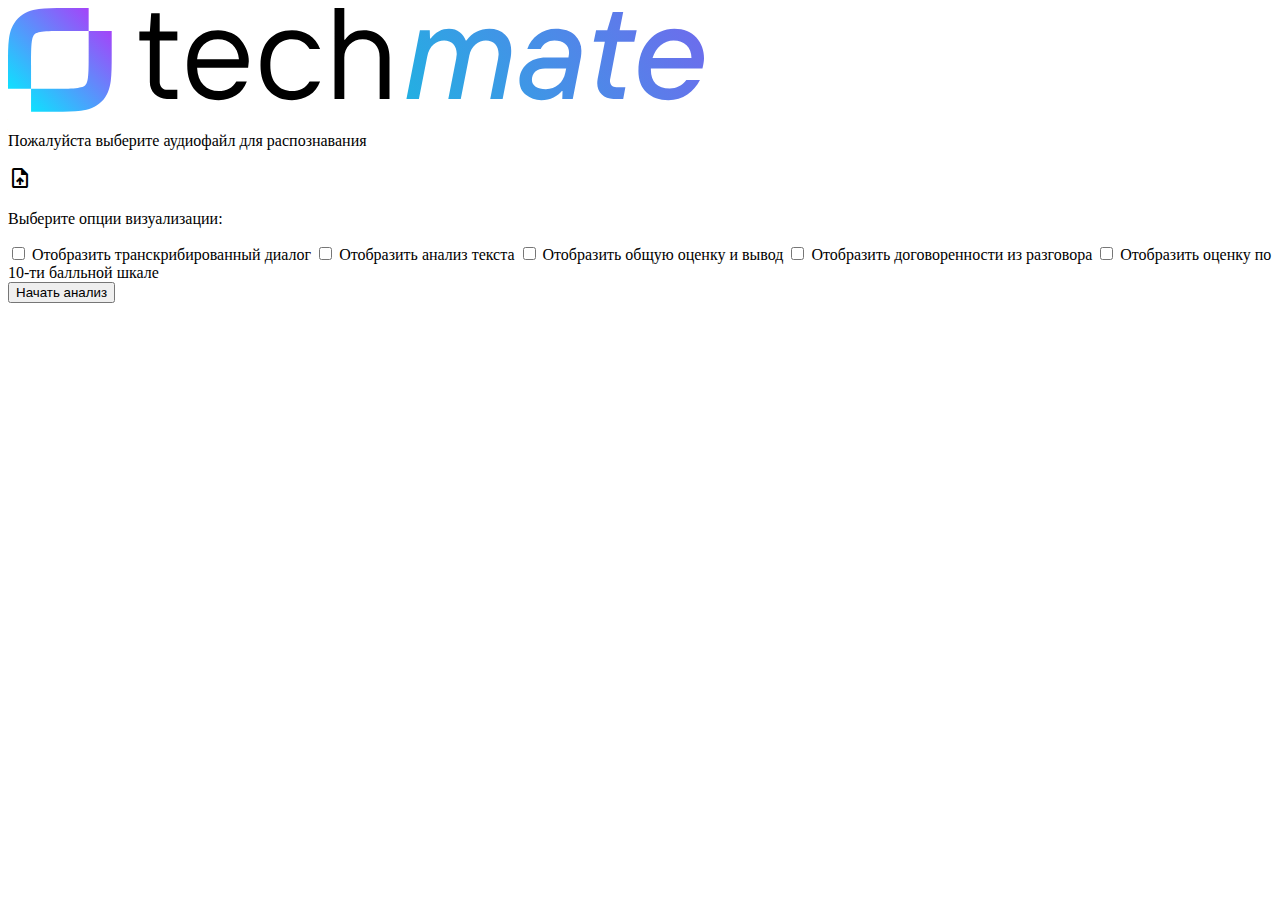
==== templates/index.html @ 691c3cd8 "techmateDashboard v1_2024-08-12" ====
<!doctype html>
<html lang="ru">
<head>
    <meta charset="UTF-8">
    <meta name="viewport"
          content="width=device-width, user-scalable=no, initial-scale=1.0, maximum-scale=1.0, minimum-scale=1.0">
    <meta http-equiv="X-UA-Compatible" content="ie=edge">
    <link rel="stylesheet" href="{{ url_for('static', filename='css/main.css') }}">
    <link rel="stylesheet" href="https://fonts.googleapis.com/css2?family=Material+Symbols+Outlined:opsz,wght,FILL,GRAD@24,400,0,0" />
    <link href="https://fonts.googleapis.com/icon?family=Material+Icons" rel="stylesheet">
    <link rel="icon" type="image/png" href="/static/images/favicon.png">
    <title>TechmateDemo</title>
</head>
<body>
  <div class="background"></div>
  <div class="content">
    <div class="main-container">
        <div class="analysis-column-container">
            <div id="lottie-container" style="display: none; text-align: center;"></div>
            <p id="analysis-text" style="display: none; text-align: center;">Анализируем нашими нейросетями. Может занять 2-5 минут.</p>
        </div>
        <img src="/static/images/black.svg" alt="Логотип" class="logo">
        <div class="buttons-container" style="display: none">
            <button id="download-excel" class="download-btn"><span class="material-icons">file_download</span>Скачать Excel</button>
            <button id="back-button" class="home-btn"><span class="material-icons">replay</span>В начало</button>
        </div>
        <div class="column-container">
            <div class="outer-wrapper">
              <div class="inner-container">
                    <p>Пожалуйста выберите аудиофайл для распознавания</p>
              </div>
                <form id="upload-form" action="/" method="post" enctype="multipart/form-data">
                  <label class="button">
                    <span class="material-symbols-outlined">upload_file</span>
                    <input type="file" name="file" accept=".mp3,.wav,.m4a" style="display: none;" onchange="handleFileSelect(event)">
                  </label>
                </form>
            </div>
            <div class="options-container">
                <p class="options-title">Выберите опции визуализации:</p>
                <label class="checkbox-label"><input type="checkbox" name="options" value="dialogTranscribed"> Отобразить транскрибированный диалог</label>
                <label class="checkbox-label"><input type="checkbox" name="options" value="textAnalysis"> Отобразить анализ текста</label>
                <label class="checkbox-label"><input type="checkbox" name="options" value="generalRanking"> Отобразить общую оценку и вывод</label>
                <label class="checkbox-label"><input type="checkbox" name="options" value="agreements"> Отобразить договоренности из разговора</label>
                <label class="checkbox-label"><input type="checkbox" name="options" value="score"> Отобразить оценку по 10-ти балльной шкале</label>
            </div>
        </div>
        <button id="analyze-button" class="analysis-button">Начать анализ</button>
        <div id="results" style="display: none;">
            <div class="results-container">
                <div class="result-box" id="dialogTranscribed" style="display: none;">
                    <h4>Транскрибированный диалог</h4>
                    <div class="scroll-box" >[dialogtranscribed]</div>
                </div>
                <div class="result-box" id="textAnalysis" style="display: none;">
                    <h4>Анализ текста</h4>
                    <div class="scroll-box">[textanalysed]</div>
                </div>
                <div class="result-box" id="generalRanking" style="display: none;">
                    <h4>Общая оценка звонка (вывод и мнение)</h4>
                    <div class="scroll-box">[generalranking]</div>
                </div>
                <div class="result-box" id="agreements" style="display: none;">
                    <h4>Договоренности</h4>
                    <div class="scroll-box">[agreements]</div>
                </div>
                <div class="result-box" id="score" style="display: none;">
                    <h4>Оценка по 10-ти балльной шкале</h4>
                    <div class="scroll-box">[score]</div>
                </div>
            </div>

        </div>
    </div>
  </div>
    <script src="/static/lottie/lottie.js"></script>
<script>
    document.addEventListener('DOMContentLoaded', function() {
        var animation = lottie.loadAnimation({
            container: document.getElementById('lottie-container'), // Указываем контейнер для анимации
            renderer: 'svg',
            loop: true,
            autoplay: true, // Не начинать автоматическое воспроизведение
            path: '/static/lottie/Animation_-_1721608187797.json' // Путь к файлу анимации
        });
        const analyzeButton = document.getElementById('analyze-button');
        const columnContainer = document.querySelector('.column-container');
        const lottieContainer = document.getElementById('lottie-container');
        const resultsContainer = document.getElementById('results');
        const uploadForm = document.getElementById('upload-form');
        const fileInput = uploadForm.querySelector('input[type="file"]');
        const analysisText = document.getElementById('analysis-text');
        const buttonContainer = document.querySelector('.buttons-container');
        const checkboxes = document.querySelectorAll('.options-container input[type="checkbox"]'); // Получаем все чекбоксы
        const backButton = document.getElementById('back-button');
        const downloadButton = document.getElementById('download-excel');
        let downloadUrl = ''; // Ссылка на скачивание файла

        analyzeButton.addEventListener('click', function() {
            if (fileInput.files.length === 0) {
                console.error("No file selected.");
                alert("Please select a file before analyzing.");
                return;
            }
            columnContainer.style.display = 'none';
            analyzeButton.style.display = 'none';
            lottieContainer.style.display = 'block';
            analysisText.style.display = 'block';


            const formData = new FormData();
            formData.append("file", fileInput.files[0]);

            fetch('http://10.88.88.90:3000/upload/', {
                method: 'POST',
                body: formData
            })
            .then(response => response.json())
            .then(data => {
                lottieContainer.style.display = 'none';
                analysisText.style.display = 'none';
                resultsContainer.style.display = 'block';
                buttonContainer.style.display = 'block';
                document.getElementById('dialogTranscribed').querySelector('.scroll-box').textContent = data.dialog_transcribed;
                document.getElementById('textAnalysis').querySelector('.scroll-box').textContent = data.text_analysed;
                document.getElementById('generalRanking').querySelector('.scroll-box').textContent = data.general_ranking;
                document.getElementById('agreements').querySelector('.scroll-box').textContent = data.agreements;
                document.getElementById('score').querySelector('.scroll-box').textContent = data.score;
                downloadUrl = data.excel_link
                displayResults(data);
            })
            .catch(error => {
                console.error('Error:', error);
                resultsContainer.innerHTML = 'Произошла ошибка при получении данных... Возвращение на главную страницу';
                resultsContainer.style.display = 'block';
                lottieContainer.style.display = 'none';
                analysisText.style.display = 'none';
                setTimeout(
                  () => {
                    resultsContainer.style.display = 'none';
                    buttonContainer.style.display = 'none';
                    columnContainer.style.display = 'block';
                    analyzeButton.style.display = 'block';
                  },
                  4 * 1000
                );
            });
        });

        function displayResults(data) {
            checkboxes.forEach(checkbox => {
                const resultId = checkbox.value;
                const resultDiv = document.getElementById(resultId);
                if (checkbox.checked && resultDiv) {
                    resultDiv.style.display = 'block';
                } else {
                    resultDiv.style.display = 'none';
                }
            });
            resultsContainer.style.display = 'block';
            buttonContainer.style.display = 'block';
        }


        function handleFileSelect(event) {
            const filenameDisplay = document.querySelector('.inner-container p');
            if (event.target.files.length === 0) {
                console.error("No file selected.");
                filenameDisplay.textContent = 'Пожалуйста выберите аудиофайл для распознавания';
            } else {
                console.log("File selected: ", event.target.files[0].name);
                filenameDisplay.textContent = event.target.files[0].name;
            }
        }

        fileInput.addEventListener('change', handleFileSelect);

        backButton.addEventListener('click', function() {
            resultsContainer.style.display = 'none';
            buttonContainer.style.display = 'none';
            columnContainer.style.display = 'block';
            analyzeButton.style.display = 'block';
        });

        downloadButton.addEventListener('click', function() {
            if (downloadUrl) {
                window.location.href = downloadUrl; // Перенаправление на URL скачивания файла
            } else {
                alert('Ссылка на скачивание еще не доступна. Попробуйте еще раз позже.');
            }
        });

    });
</script>
</body>
</html>
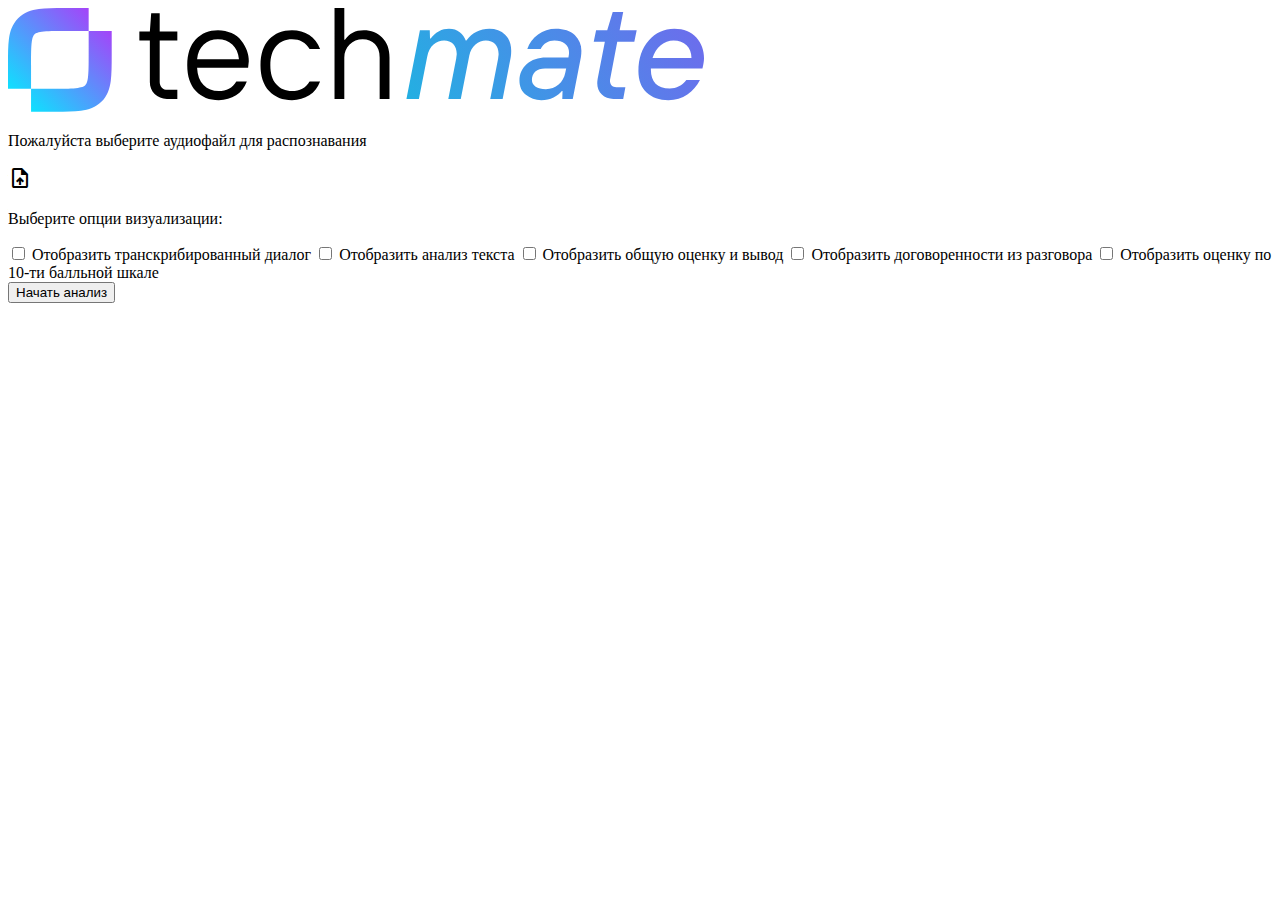
==== commit e4ce0c30: "dashboard hotfix file download v1.3_2024-08-12" ====
--- a/templates/index.html
+++ b/templates/index.html
@@ -111,7 +111,7 @@
             const formData = new FormData();
             formData.append("file", fileInput.files[0]);
 
-            fetch('http://10.88.88.90:3000/upload/', {
+            fetch('/start-analysis', {
                 method: 'POST',
                 body: formData
             })
@@ -184,7 +184,7 @@
 
         downloadButton.addEventListener('click', function() {
             if (downloadUrl) {
-                window.location.href = downloadUrl; // Перенаправление на URL скачивания файла
+                window.location.href = '/download-excel?url=' + encodeURIComponent(downloadUrl); // Перенаправление на URL скачивания файла
             } else {
                 alert('Ссылка на скачивание еще не доступна. Попробуйте еще раз позже.');
             }
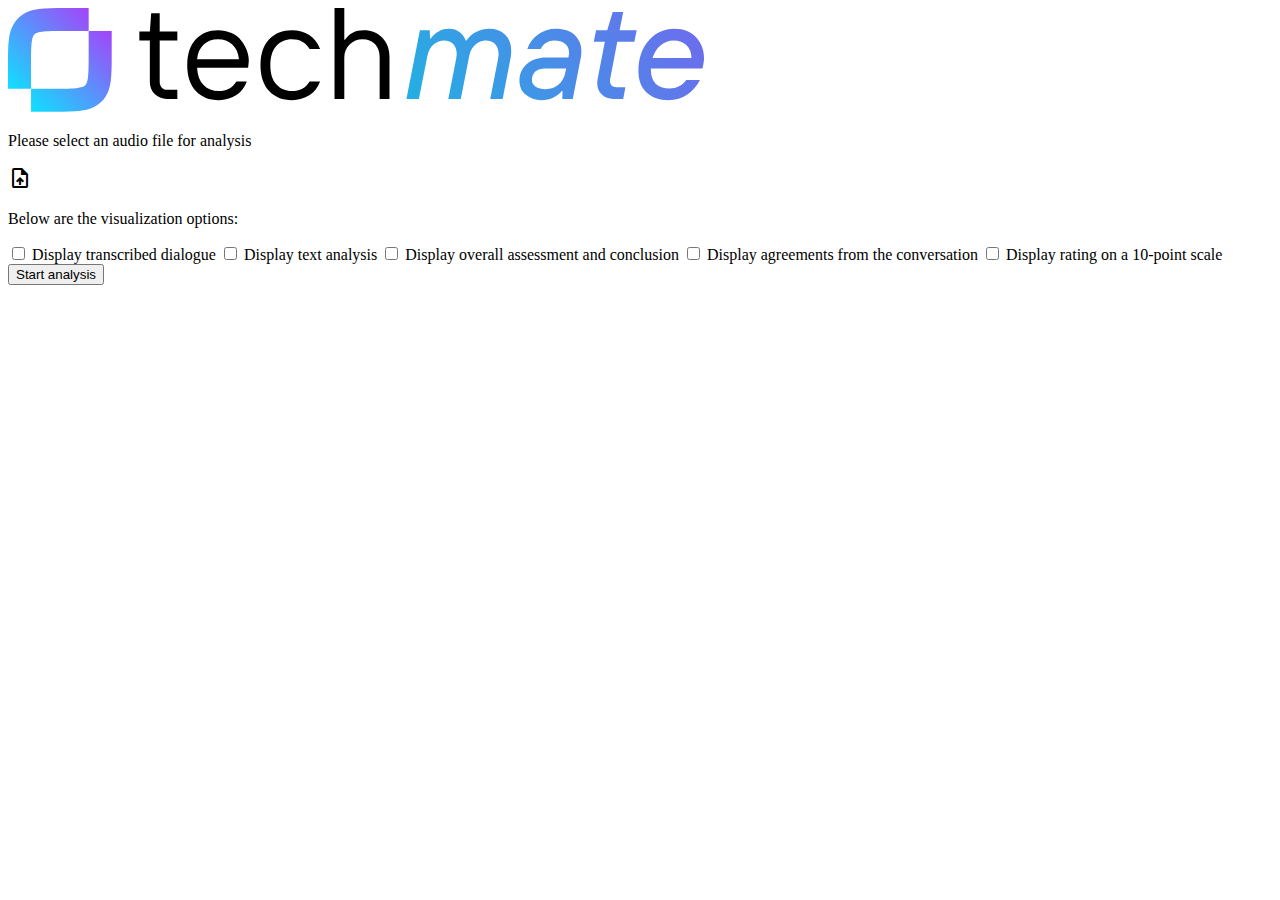
==== commit e3ec13fa: "English version of website" ====
--- a/templates/index.html
+++ b/templates/index.html
@@ -17,7 +17,7 @@
     <div class="main-container">
         <div class="analysis-column-container">
             <div id="lottie-container" style="display: none; text-align: center;"></div>
-            <p id="analysis-text" style="display: none; text-align: center;">Анализируем нашими нейросетями. Может занять 2-5 минут.</p>
+            <p id="analysis-text" style="display: none; text-align: center;">Analysing using our pipeline. Might take from 2 to 5 minutes.</p>
         </div>
         <img src="/static/images/black.svg" alt="Логотип" class="logo">
         <div class="buttons-container" style="display: none">
@@ -27,7 +27,7 @@
         <div class="column-container">
             <div class="outer-wrapper">
               <div class="inner-container">
-                    <p>Пожалуйста выберите аудиофайл для распознавания</p>
+                    <p>Please select an audio file for analysis</p>
               </div>
                 <form id="upload-form" action="/" method="post" enctype="multipart/form-data">
                   <label class="button">
@@ -37,35 +37,35 @@
                 </form>
             </div>
             <div class="options-container">
-                <p class="options-title">Выберите опции визуализации:</p>
-                <label class="checkbox-label"><input type="checkbox" name="options" value="dialogTranscribed"> Отобразить транскрибированный диалог</label>
-                <label class="checkbox-label"><input type="checkbox" name="options" value="textAnalysis"> Отобразить анализ текста</label>
-                <label class="checkbox-label"><input type="checkbox" name="options" value="generalRanking"> Отобразить общую оценку и вывод</label>
-                <label class="checkbox-label"><input type="checkbox" name="options" value="agreements"> Отобразить договоренности из разговора</label>
-                <label class="checkbox-label"><input type="checkbox" name="options" value="score"> Отобразить оценку по 10-ти балльной шкале</label>
+                <p class="options-title">Below are the visualization options:</p>
+                <label class="checkbox-label"><input type="checkbox" name="options" value="dialogTranscribed"> Display transcribed dialogue</label>
+                <label class="checkbox-label"><input type="checkbox" name="options" value="textAnalysis"> Display text analysis</label>
+                <label class="checkbox-label"><input type="checkbox" name="options" value="generalRanking"> Display overall assessment and conclusion</label>
+                <label class="checkbox-label"><input type="checkbox" name="options" value="agreements"> Display agreements from the conversation</label>
+                <label class="checkbox-label"><input type="checkbox" name="options" value="score"> Display rating on a 10-point scale</label>
             </div>
         </div>
-        <button id="analyze-button" class="analysis-button">Начать анализ</button>
+        <button id="analyze-button" class="analysis-button">Start analysis</button>
         <div id="results" style="display: none;">
             <div class="results-container">
                 <div class="result-box" id="dialogTranscribed" style="display: none;">
-                    <h4>Транскрибированный диалог</h4>
+                    <h4>Transcribed dialogue</h4>
                     <div class="scroll-box" >[dialogtranscribed]</div>
                 </div>
                 <div class="result-box" id="textAnalysis" style="display: none;">
-                    <h4>Анализ текста</h4>
+                    <h4>Text analysis</h4>
                     <div class="scroll-box">[textanalysed]</div>
                 </div>
                 <div class="result-box" id="generalRanking" style="display: none;">
-                    <h4>Общая оценка звонка (вывод и мнение)</h4>
+                    <h4>General dialog ranking (conclusion and opinion)</h4>
                     <div class="scroll-box">[generalranking]</div>
                 </div>
                 <div class="result-box" id="agreements" style="display: none;">
-                    <h4>Договоренности</h4>
+                    <h4>Agreements</h4>
                     <div class="scroll-box">[agreements]</div>
                 </div>
                 <div class="result-box" id="score" style="display: none;">
-                    <h4>Оценка по 10-ти балльной шкале</h4>
+                    <h4>Final Score</h4>
                     <div class="scroll-box">[score]</div>
                 </div>
             </div>
@@ -131,7 +131,7 @@
             })
             .catch(error => {
                 console.error('Error:', error);
-                resultsContainer.innerHTML = 'Произошла ошибка при получении данных... Возвращение на главную страницу';
+                resultsContainer.innerHTML = 'Error occurred... Moving back to main page';
                 resultsContainer.style.display = 'block';
                 lottieContainer.style.display = 'none';
                 analysisText.style.display = 'none';
@@ -166,7 +166,7 @@
             const filenameDisplay = document.querySelector('.inner-container p');
             if (event.target.files.length === 0) {
                 console.error("No file selected.");
-                filenameDisplay.textContent = 'Пожалуйста выберите аудиофайл для распознавания';
+                filenameDisplay.textContent = 'Please select an audio file for transcription.';
             } else {
                 console.log("File selected: ", event.target.files[0].name);
                 filenameDisplay.textContent = event.target.files[0].name;
@@ -186,7 +186,7 @@
             if (downloadUrl) {
                 window.location.href = '/download-excel?url=' + encodeURIComponent(downloadUrl); // Перенаправление на URL скачивания файла
             } else {
-                alert('Ссылка на скачивание еще не доступна. Попробуйте еще раз позже.');
+                alert('Link is not ready yet. Try again later');
             }
         });
 
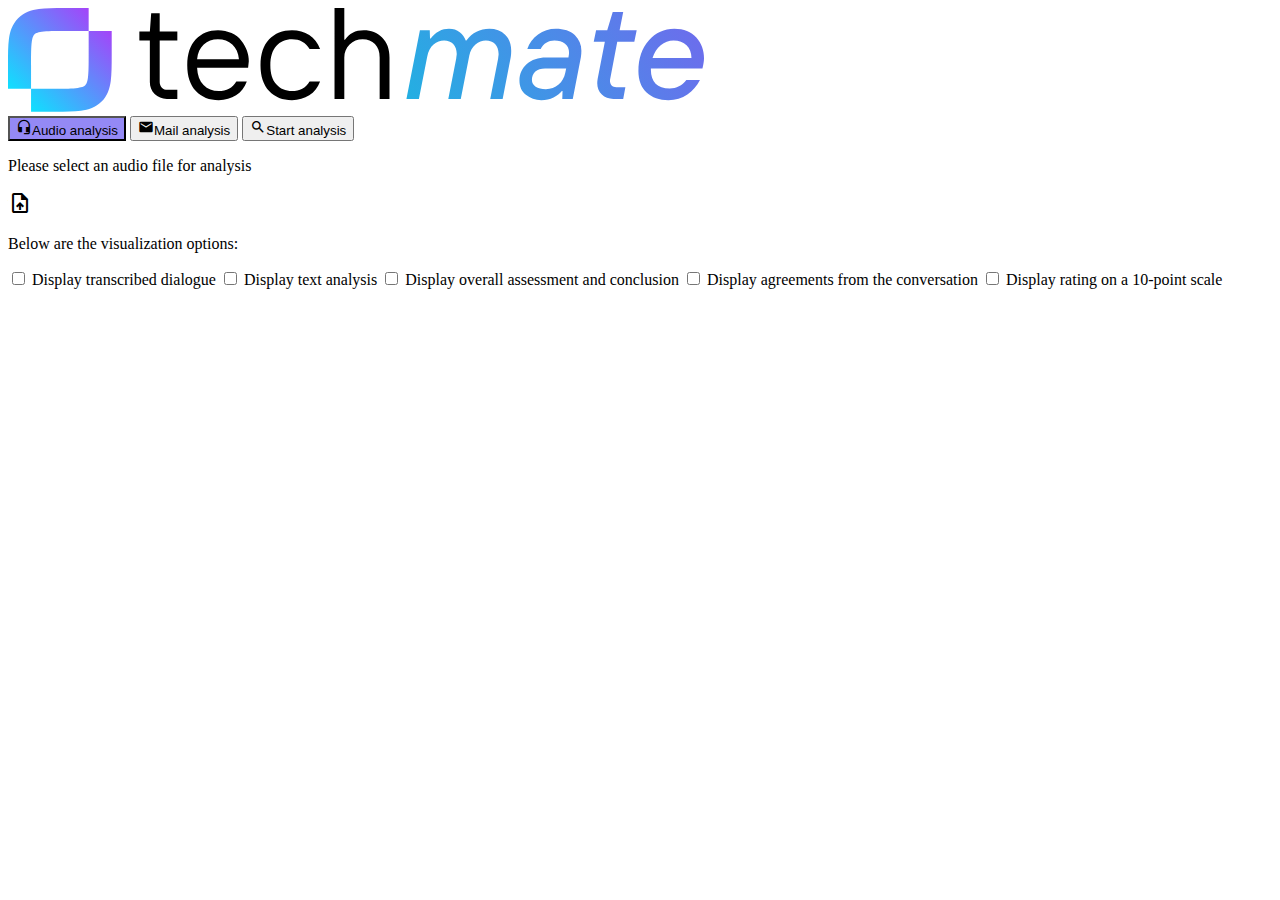
==== commit 9d7764f2: "New design +mail analysis 26.08.2024" ====
--- a/templates/index.html
+++ b/templates/index.html
@@ -14,183 +14,128 @@
 <body>
   <div class="background"></div>
   <div class="content">
-    <div class="main-container">
-        <div class="analysis-column-container">
-            <div id="lottie-container" style="display: none; text-align: center;"></div>
-            <p id="analysis-text" style="display: none; text-align: center;">Analysing using our pipeline. Might take from 2 to 5 minutes.</p>
-        </div>
-        <img src="/static/images/black.svg" alt="Логотип" class="logo">
-        <div class="buttons-container" style="display: none">
-            <button id="download-excel" class="download-btn"><span class="material-icons">file_download</span>Скачать Excel</button>
-            <button id="back-button" class="home-btn"><span class="material-icons">replay</span>В начало</button>
-        </div>
-        <div class="column-container">
-            <div class="outer-wrapper">
-              <div class="inner-container">
-                    <p>Please select an audio file for analysis</p>
+      <img src="/static/images/black.svg" alt="Логотип" class="logo">
+      <div class="column-container">
+          <div class="for-shadow" id="main-container">
+              <div class="row-container">
+                  <div id="service-buttons" class="left-buttons-container">
+                      <div class="column-container">
+                          <button id="audio-transcription-button" class="select-service-button" style="background-color: #9489F5;"><i class="material-icons" style="font-size: 16px;">headset_mic</i>Audio analysis</button>
+                          <button id="msg-analysis-button" class="select-service-button"><i class="material-icons" style="font-size: 16px;">mail</i>Mail analysis</button>
+                          <button id="analyze-calls-button" class="analysis-button"><i class="material-icons" style="font-size: 16px;">search</i>Start analysis</button>
+                          <button id="analyze-mail-button" class="analysis-button" style="Display: none;"><i class="material-icons" style="font-size: 16px;">search</i>Start analysis</button>
+                      </div>
+                  </div>
+                  <div id="calls-container" class="calls-container" style="">
+                      <div class="column-container">
+                          <div class="outer-wrapper">
+                              <div class="inner-container">
+                                  <p>Please select an audio file for analysis</p>
+                              </div>
+                              <form id="upload-form" action="/" method="post" enctype="multipart/form-data">
+                                  <label class="button">
+                                      <span class="material-symbols-outlined">upload_file</span>
+                                      <input type="file" name="file" accept=".mp3,.wav,.m4a" style="display: none;">
+                                  </label>
+                              </form>
+                          </div>
+                          <div class="options-container">
+                              <p class="options-title">Below are the visualization options:</p>
+                              <label class="checkbox-label"><input type="checkbox" name="options" value="dialogTranscribed"> Display transcribed dialogue</label>
+                              <label class="checkbox-label"><input type="checkbox" name="options" value="textAnalysis"> Display text analysis</label>
+                              <label class="checkbox-label"><input type="checkbox" name="options" value="generalRanking"> Display overall assessment and conclusion</label>
+                              <label class="checkbox-label"><input type="checkbox" name="options" value="agreements"> Display agreements from the conversation</label>
+                              <label class="checkbox-label"><input type="checkbox" name="options" value="score"> Display rating on a 10-point scale</label>
+                          </div>
+                      </div>
+                  </div>
+                  <div class="row-container">
+                      <div id="calls-result-options" class="left-buttons-container" style="Display: none;">
+                          <div class="column-container">
+                              <button id="general-results-calls" class="results-buttons-calls">General</button>
+                              <button id="transcription-result-calls" class="results-buttons-calls" data-target="dialogTranscribed">Transcription</button>
+                              <button id="text-analysis-calls" class="results-buttons-calls" data-target="textAnalysis">Text analysis</button>
+                              <button id="general-dialog-ranking-calls" class="results-buttons-calls" data-target="generalRanking">Conclusion</button>
+                              <button id="agreements-calls" class="results-buttons-calls" data-target="agreements">Agreements</button>
+                              <button id="final-score-calls" class="results-buttons-calls" data-target="score">Final Score</button>
+                              <button id="download-excel" class="download-btn"><i class="material-icons" style="font-size: 16px;">browser_updated</i>Download</button>
+                              <button id="back-button" class="home-btn"><i class="material-icons" style="font-size: 16px;">replay</i>Back</button>
+                          </div>
+                      </div>
+                      <div id="calls-result-container" class="calls-container" style="Display: none;">
+                          <div class="analysis-column-container">
+                              <div id="lottie-container" style="display: none; text-align: center;"></div>
+                              <p id="analysis-text" style="display: none; text-align: center;">Analysing using our pipeline. Might take from 2 to 5 minutes.</p>
+                          </div>
+                          <div id="results" style="display: none;">
+                              <div class="results-container">
+                                  <div class="result-box" id="dialogTranscribed">
+                                      <h4>Transcribed dialogue</h4>
+                                      <div class="scroll-box" >[dialogtranscribed]</div>
+                                  </div>
+                                  <div class="result-box" id="textAnalysis" >
+                                      <h4>Text analysis</h4>
+                                      <div class="scroll-box">[textanalysed]</div>
+                                  </div>
+                                  <div class="result-box" id="generalRanking" >
+                                      <h4>General dialog ranking (conclusion and opinion)</h4>
+                                      <div class="scroll-box">[generalranking]</div>
+                                  </div>
+                                  <div class="result-box" id="agreements" >
+                                      <h4>Agreements</h4>
+                                      <div class="scroll-box">[agreements]</div>
+                                  </div>
+                                  <div class="result-box" id="score">
+                                      <h4>Final Score</h4>
+                                      <div class="scroll-box">[score]</div>
+                                  </div>
+                              </div>
+                          </div>
+                      </div>
+                  </div>
+                  <div id="mail-container" class="calls-container" style="Display: none;">
+                      <div class="outer-wrapper">
+                          <div class="inner-container">
+                              <p id="mail-file-name">Please select a .eml file for analysis</p>
+                          </div>
+                          <form id="upload-form-mail" action="/" method="post" enctype="multipart/form-data">
+                              <label class="button">
+                                  <span class="material-symbols-outlined">upload_file</span>
+                                  <input type="file" name="file" accept=".eml" style="display: none;">
+                              </label>
+                          </form>
+                      </div>
+                  </div>
+                  <div class="row-container">
+                      <div id="mail-result-options" class="left-buttons-container" style="Display: none;">
+                          <div class="column-container">
+                              <button id="back-button-mail" class="home-btn"><i class="material-icons" style="font-size: 16px;">replay</i>Back</button>
+                          </div>
+                      </div>
+                      <div id="mail-result-container" class="calls-container" style="Display: none;">
+                          <div class="analysis-column-container">
+                              <div id="lottie-container-mail" style="display: none; text-align: center;"></div>
+                              <p id="analysis-text-mail" style="display: none; text-align: center;">Analysing using our pipeline. Might take from 2 to 5 minutes.</p>
+                          </div>
+                          <div id="results-mail" style="display: none;">
+                              <div class="results-container">
+                                  <div class="result-box" id="relevant_items">
+                                      <h4>Relevant Items</h4>
+                                      <div class="scroll-box" >[relevant_items]</div>
+                                  </div>
+                                  <div class="result-box" id="specifications">
+                                      <h4>Specifications</h4>
+                                      <div class="scroll-box">[specifications]</div>
+                                  </div>
+                              </div>
+                          </div>
+                      </div>
+                  </div>
               </div>
-                <form id="upload-form" action="/" method="post" enctype="multipart/form-data">
-                  <label class="button">
-                    <span class="material-symbols-outlined">upload_file</span>
-                    <input type="file" name="file" accept=".mp3,.wav,.m4a" style="display: none;" onchange="handleFileSelect(event)">
-                  </label>
-                </form>
-            </div>
-            <div class="options-container">
-                <p class="options-title">Below are the visualization options:</p>
-                <label class="checkbox-label"><input type="checkbox" name="options" value="dialogTranscribed"> Display transcribed dialogue</label>
-                <label class="checkbox-label"><input type="checkbox" name="options" value="textAnalysis"> Display text analysis</label>
-                <label class="checkbox-label"><input type="checkbox" name="options" value="generalRanking"> Display overall assessment and conclusion</label>
-                <label class="checkbox-label"><input type="checkbox" name="options" value="agreements"> Display agreements from the conversation</label>
-                <label class="checkbox-label"><input type="checkbox" name="options" value="score"> Display rating on a 10-point scale</label>
-            </div>
-        </div>
-        <button id="analyze-button" class="analysis-button">Start analysis</button>
-        <div id="results" style="display: none;">
-            <div class="results-container">
-                <div class="result-box" id="dialogTranscribed" style="display: none;">
-                    <h4>Transcribed dialogue</h4>
-                    <div class="scroll-box" >[dialogtranscribed]</div>
-                </div>
-                <div class="result-box" id="textAnalysis" style="display: none;">
-                    <h4>Text analysis</h4>
-                    <div class="scroll-box">[textanalysed]</div>
-                </div>
-                <div class="result-box" id="generalRanking" style="display: none;">
-                    <h4>General dialog ranking (conclusion and opinion)</h4>
-                    <div class="scroll-box">[generalranking]</div>
-                </div>
-                <div class="result-box" id="agreements" style="display: none;">
-                    <h4>Agreements</h4>
-                    <div class="scroll-box">[agreements]</div>
-                </div>
-                <div class="result-box" id="score" style="display: none;">
-                    <h4>Final Score</h4>
-                    <div class="scroll-box">[score]</div>
-                </div>
-            </div>
-
-        </div>
-    </div>
+          </div>
+      </div>
   </div>
-    <script src="/static/lottie/lottie.js"></script>
-<script>
-    document.addEventListener('DOMContentLoaded', function() {
-        var animation = lottie.loadAnimation({
-            container: document.getElementById('lottie-container'), // Указываем контейнер для анимации
-            renderer: 'svg',
-            loop: true,
-            autoplay: true, // Не начинать автоматическое воспроизведение
-            path: '/static/lottie/Animation_-_1721608187797.json' // Путь к файлу анимации
-        });
-        const analyzeButton = document.getElementById('analyze-button');
-        const columnContainer = document.querySelector('.column-container');
-        const lottieContainer = document.getElementById('lottie-container');
-        const resultsContainer = document.getElementById('results');
-        const uploadForm = document.getElementById('upload-form');
-        const fileInput = uploadForm.querySelector('input[type="file"]');
-        const analysisText = document.getElementById('analysis-text');
-        const buttonContainer = document.querySelector('.buttons-container');
-        const checkboxes = document.querySelectorAll('.options-container input[type="checkbox"]'); // Получаем все чекбоксы
-        const backButton = document.getElementById('back-button');
-        const downloadButton = document.getElementById('download-excel');
-        let downloadUrl = ''; // Ссылка на скачивание файла
-
-        analyzeButton.addEventListener('click', function() {
-            if (fileInput.files.length === 0) {
-                console.error("No file selected.");
-                alert("Please select a file before analyzing.");
-                return;
-            }
-            columnContainer.style.display = 'none';
-            analyzeButton.style.display = 'none';
-            lottieContainer.style.display = 'block';
-            analysisText.style.display = 'block';
-
-
-            const formData = new FormData();
-            formData.append("file", fileInput.files[0]);
-
-            fetch('/start-analysis', {
-                method: 'POST',
-                body: formData
-            })
-            .then(response => response.json())
-            .then(data => {
-                lottieContainer.style.display = 'none';
-                analysisText.style.display = 'none';
-                resultsContainer.style.display = 'block';
-                buttonContainer.style.display = 'block';
-                document.getElementById('dialogTranscribed').querySelector('.scroll-box').textContent = data.dialog_transcribed;
-                document.getElementById('textAnalysis').querySelector('.scroll-box').textContent = data.text_analysed;
-                document.getElementById('generalRanking').querySelector('.scroll-box').textContent = data.general_ranking;
-                document.getElementById('agreements').querySelector('.scroll-box').textContent = data.agreements;
-                document.getElementById('score').querySelector('.scroll-box').textContent = data.score;
-                downloadUrl = data.excel_link
-                displayResults(data);
-            })
-            .catch(error => {
-                console.error('Error:', error);
-                resultsContainer.innerHTML = 'Error occurred... Moving back to main page';
-                resultsContainer.style.display = 'block';
-                lottieContainer.style.display = 'none';
-                analysisText.style.display = 'none';
-                setTimeout(
-                  () => {
-                    resultsContainer.style.display = 'none';
-                    buttonContainer.style.display = 'none';
-                    columnContainer.style.display = 'block';
-                    analyzeButton.style.display = 'block';
-                  },
-                  4 * 1000
-                );
-            });
-        });
-
-        function displayResults(data) {
-            checkboxes.forEach(checkbox => {
-                const resultId = checkbox.value;
-                const resultDiv = document.getElementById(resultId);
-                if (checkbox.checked && resultDiv) {
-                    resultDiv.style.display = 'block';
-                } else {
-                    resultDiv.style.display = 'none';
-                }
-            });
-            resultsContainer.style.display = 'block';
-            buttonContainer.style.display = 'block';
-        }
-
-
-        function handleFileSelect(event) {
-            const filenameDisplay = document.querySelector('.inner-container p');
-            if (event.target.files.length === 0) {
-                console.error("No file selected.");
-                filenameDisplay.textContent = 'Please select an audio file for transcription.';
-            } else {
-                console.log("File selected: ", event.target.files[0].name);
-                filenameDisplay.textContent = event.target.files[0].name;
-            }
-        }
-
-        fileInput.addEventListener('change', handleFileSelect);
-
-        backButton.addEventListener('click', function() {
-            resultsContainer.style.display = 'none';
-            buttonContainer.style.display = 'none';
-            columnContainer.style.display = 'block';
-            analyzeButton.style.display = 'block';
-        });
-
-        downloadButton.addEventListener('click', function() {
-            if (downloadUrl) {
-                window.location.href = '/download-excel?url=' + encodeURIComponent(downloadUrl); // Перенаправление на URL скачивания файла
-            } else {
-                alert('Link is not ready yet. Try again later');
-            }
-        });
-
-    });
-</script>
+  <script src="/static/lottie/lottie.js"></script>
+  <script src="/static/js/script.js"></script>
 </body>
 </html>